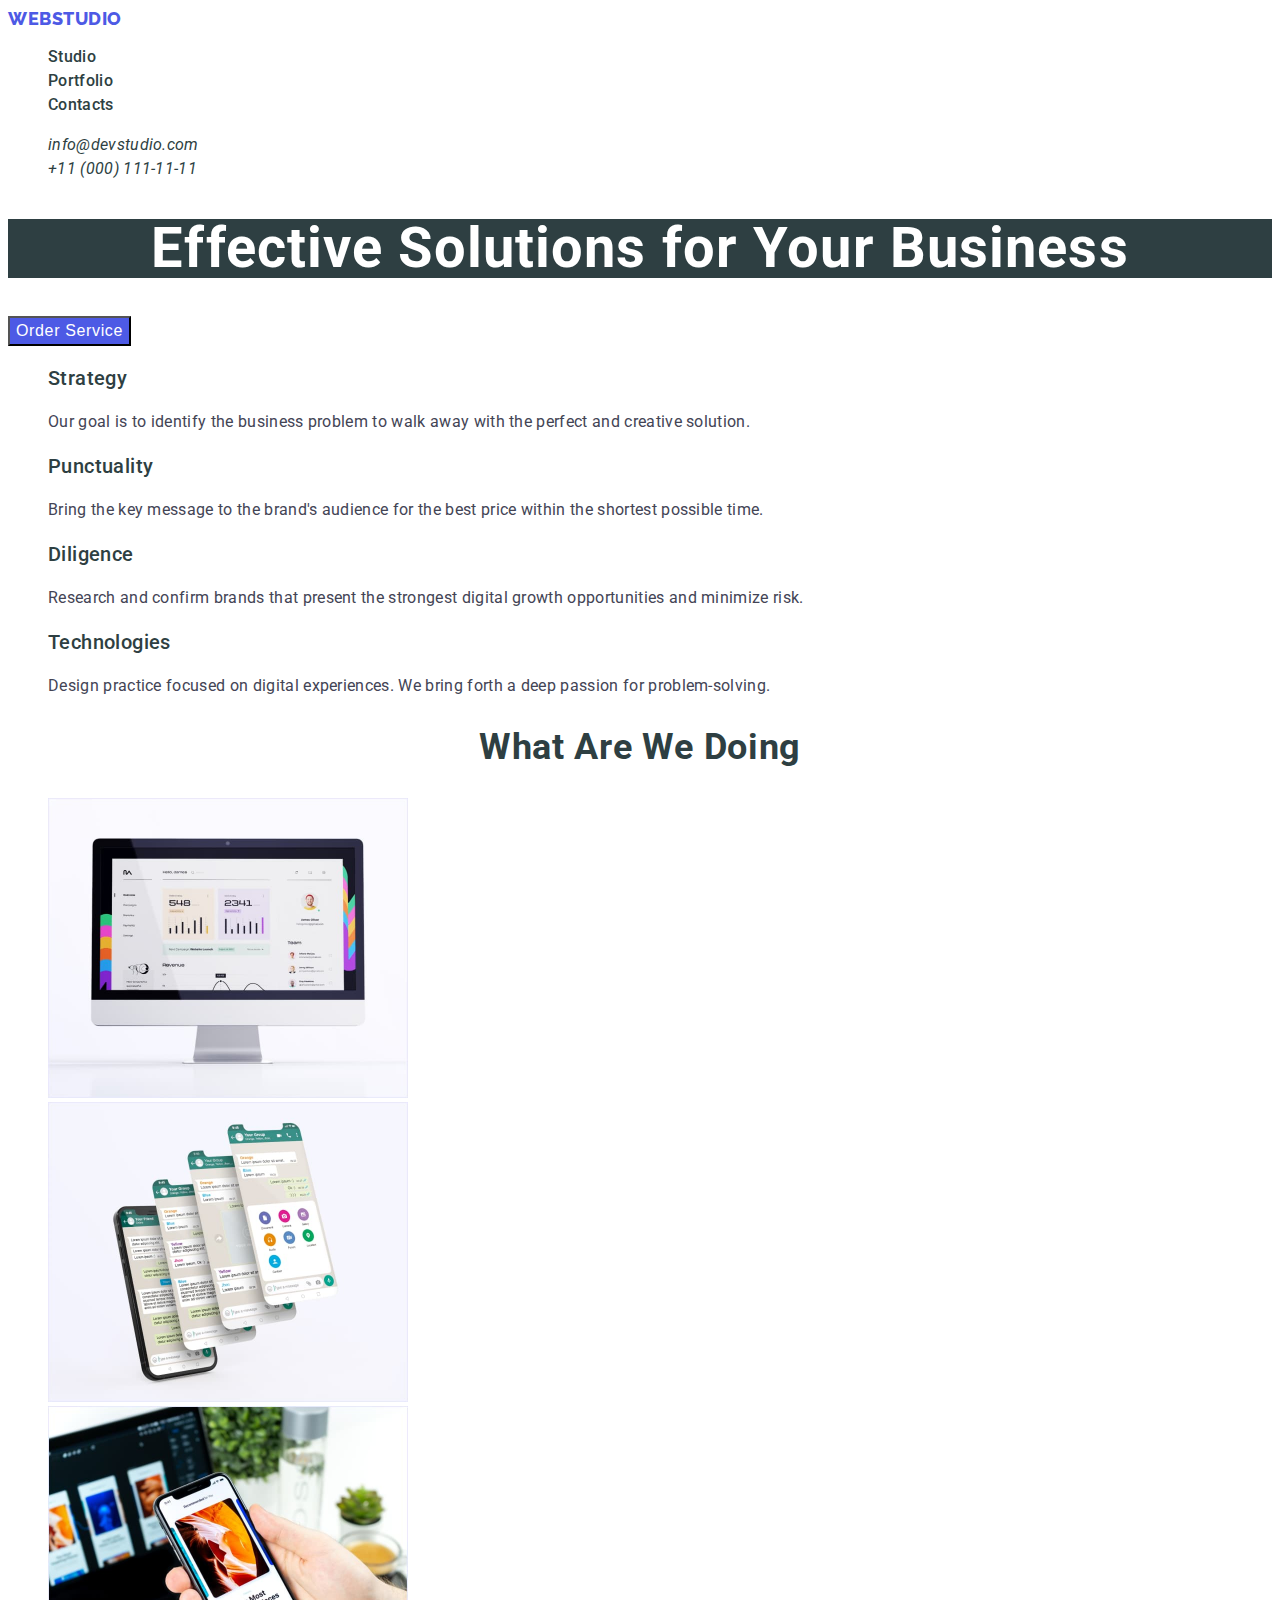
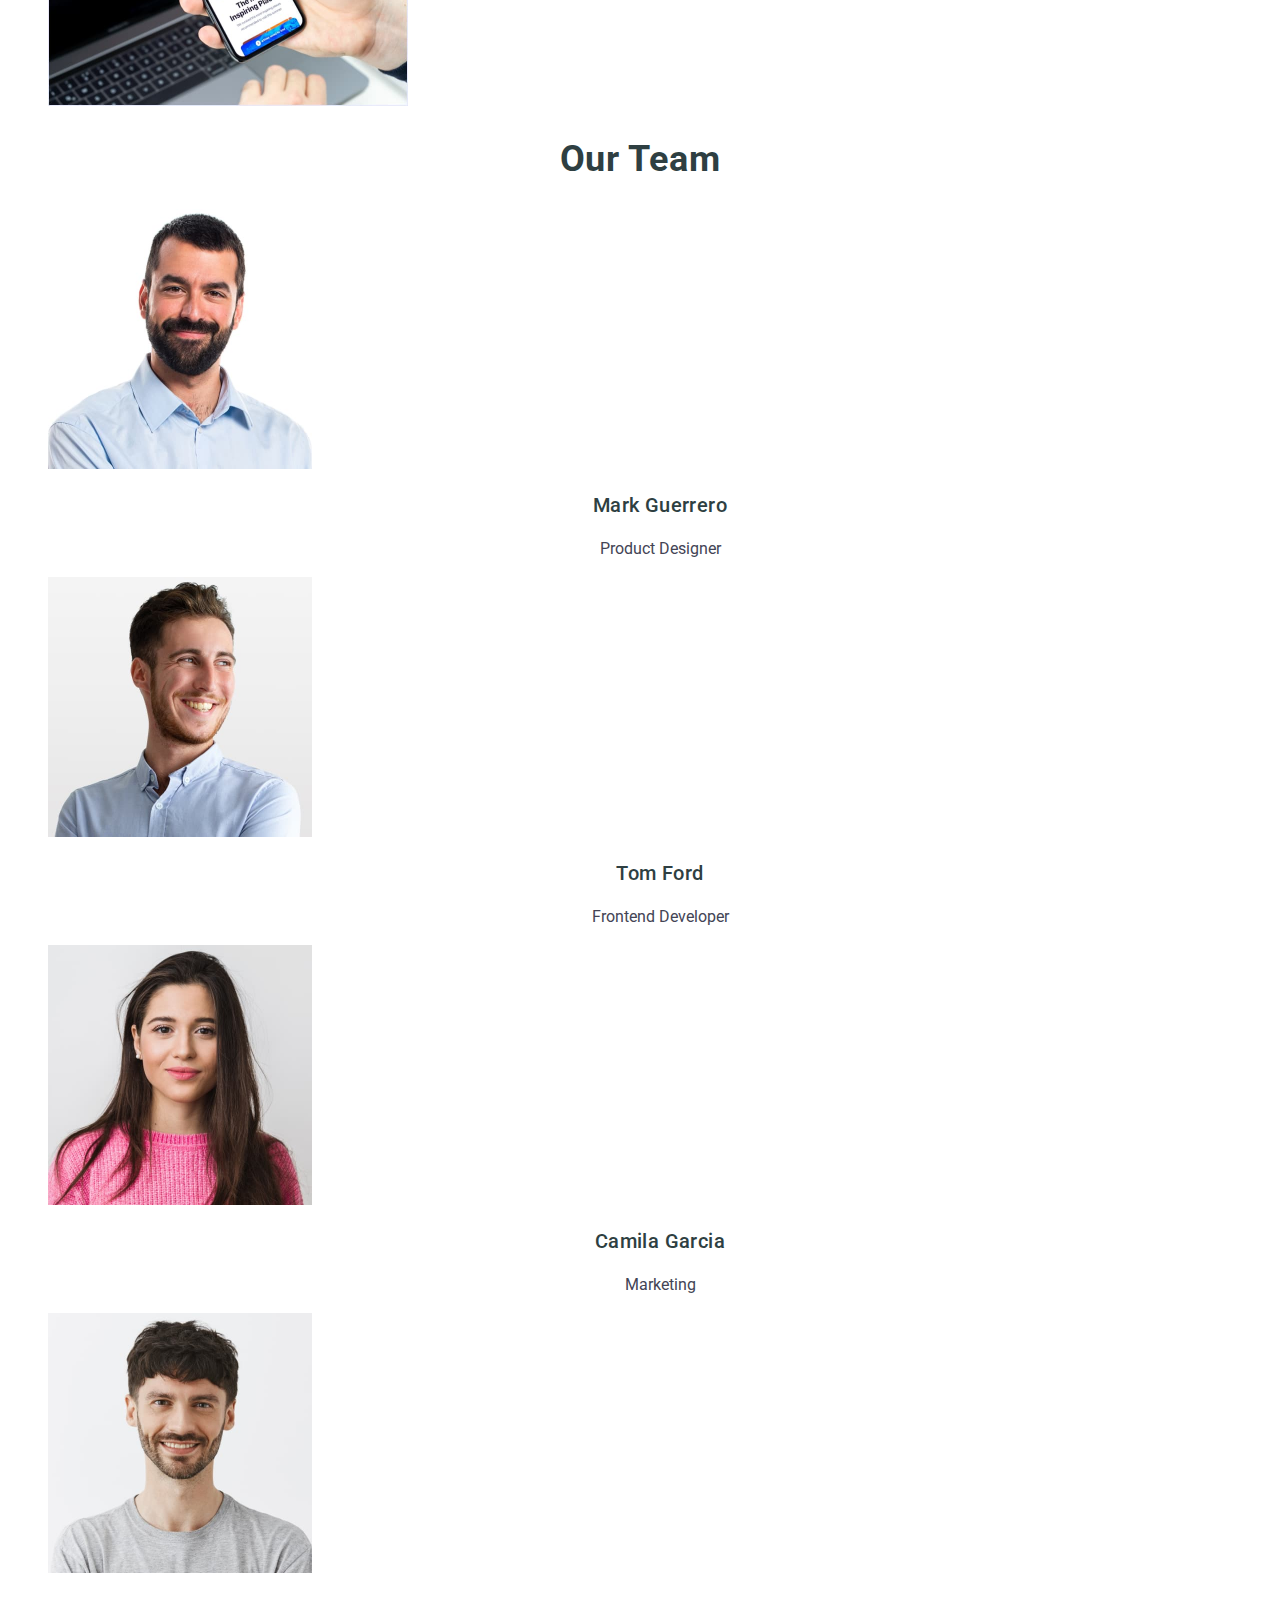
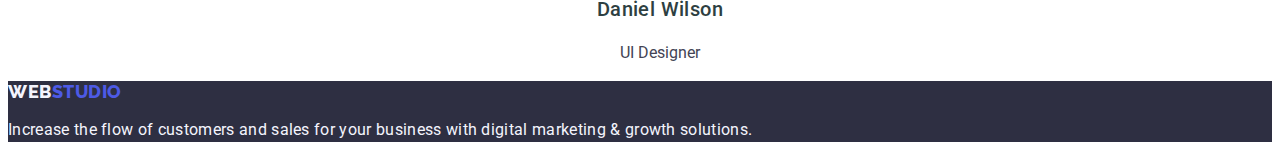
==== index.html @ 925ea739 "portfolio+webstudio" ====
<!DOCTYPE html>
<html lang="en">
<head>
    <meta charset="UTF-8">
    <meta name="viewport" content="Web Studio description">
    <title>Web Studio</title>
    <link rel="preconnect" href="https://fonts.googleapis.com">
    <link rel="preconnect" href="https://fonts.gstatic.com" crossorigin>
    <link href="https://fonts.googleapis.com/css2?family=Raleway:wght@800&family=Roboto:wght@400;500;700&display=swap" 
    rel="stylesheet">
    <link rel="stylesheet" href="./css/styles-index.css"/>
</head>
<body>
    <header class="header">
        <nav class="header-navigation">
            <a href="./index.html" class="header-logo link">
                Web<span class="header-logo-accent">studio</span>
                </a>

            <ul class="header-menu list">
              <li class="header-menu-item"><a class="header-menu-link link" href="#studio">Studio</a></li>
              <li class="header-menu-item"><a class="header-menu-link link" href="#portfolio">Portfolio</a></li>
              <li class="header-menu-item"><a class="header-menu-link link" href="#contacts">Contacts</a></li>
            </ul>
          </nav>

        <address class="adress">
            <ul class="header-socials list">
            <li class="header-socials-item"><a class="header-socials-link link" href="mailto:info@devstudio.com">info@devstudio.com</a></li>
            <li class="header-socials-item"><a class="header-socials-link link" href="tel:+110001111111">+11 (000) 111-11-11</a></li>
            </ul>
        </address>
    </header>

    <main>
        <section class="Effective-sol-button"> 
        <h1 class="effective-item">Effective Solutions
            for Your Business</h1>
         <button type="button"  class="element-button">Order Service</button>
        </section>

        <section>
        <h2 class="visually-hidden">features</h2>
        <ul class="features-menu list">
            <li class="advantages-item">
                <h3 class="advantages-subtitle">Strategy</h3>
                <p class="advantages-item-text">
                Our goal is to identify the business
                problem to walk away with the perfect and creative solution.
                </p>
            </li>
            <li class="advantages-item">
                <h3 class="advantages-subtitle">Punctuality</h3>
                <p class="advantages-item-text">
                Bring the key message to the brand's audience for the best 
                price within the shortest possible time.
                </p>
            </li>
            <li class="advantages-item">
                <h3 class="advantages-subtitle">Diligence</h3>
                <p class="advantages-item-text">
                Research and confirm brands that present the strongest digital
                 growth opportunities and minimize risk.
                </p>
            </li>
            <li class="advantages-item">
                <h3 class="advantages-subtitle">Technologies</h3>
                <p class="advantages-item-text">
                Design practice focused on digital experiences. We bring forth 
                a deep passion for problem-solving.
                </p>
            </li>
        </ul>
        </section>

        <section>
        <h2 class="about-us">What are we doing</h2>
        <ul class="about-us-menu list">
            <li class="about-us-item"> 
                <img src="./images/laptop.jpg" 
                alt="A laptop"
                width="360"
                height="300"
                /> 
            </li>

            <li class="about-us-item">
                <img src="./images/phonescreen.jpg" 
                alt="A phone"
                width="360"
                height="300"
                /> 
            </li>

            <li class="about-us-item">   
                <img src="./images/laptopphone.jpg" 
                alt="A phone with computer"
                width="360"
                height="300"
                />
            </li>
        </ul>
        </section>

        <section>
        <h2 class="team">Our Team</h2>
        <ul class="team-menu list">
            <li class="team-item">
                <img src="./images/markguerro.jpg" 
                alt="Mark Guerrero"
                width="264"
                height="260"
                />
                <h3 class="team-subtitle">Mark Guerrero</h3>
                <p class="team-text">Product Designer</p>
            </li>
            

            <li class="team-item" >
                <img src="./images/tomford.jpg" 
                alt="Tom Ford"
                width="264"
                height="260"
                /> 
                <h3 class="team-subtitle">Tom Ford</h3>
                <p class="team-text">Frontend Developer</p>
            </li>
            

            <li class="team-item"> 
                <img src="./images/camilladarcias.jpg" 
                alt="Camila Garcia"
                width="264"
                height="260"
                /> 
                <h3 class="team-subtitle">Camila Garcia</h3>
                <p class="team-text">Marketing</p>
            </li>
            
           
            <li class="team-item">
                <img src="./images/daniekwilson.jpg" 
                alt="Daniel Wilson"
                width="264"
                height="260"
            /> 
            <h3 class="team-subtitle"> Daniel Wilson</h3>
            <p class="team-text">UI Designer</p>
            </li>
            
        </ul>
        </section>

    </main>

    <footer class="footer">
        <a href="./index.html" class="footer-logo link">Web<span 
        class="header-logo-accent">Studio</span>
        </a>

        <p class="footer-main-text">
            Increase the flow of customers and sales 
            for your business with digital marketing & growth solutions.
        </p>
    </footer>
</body>
</html>
---- css/styles-index.css ----
:root{
    --accent-color:  #4D5AE5;
    --primary-black-color: #2e3f42;
    --text-color: #434455;
    --primary-white-color: #ffffff;
}
body {
    font-family: 'Roboto', sans-serif;
    color:#434455
}

.link{
    text-decoration: none;
}

.list{
    list-style-type: none;
}


.visually-hidden {
    position: absolute;
    width: 1px;
    height: 1px;
    margin: -1px;
    border: 0;
    padding: 0;        
    white-space: nowrap;
    clip-path: inset(100%);
    clip: rect(0 0 0 0);
    overflow: hidden;
}

/**------------ HEADER-------------- */

.header-logo {
color: #4D5AE5;
font-size: 18px;
font-family: "Raleway", sans-serif;
font-weight: 800;
line-height: 1.17;
letter-spacing: 0.03em;
text-transform: uppercase;
}

.header-logo-accent {
color: var(--primary-black-color);
}

.header-menu-link {
color: var(--primary-black-color);
font-size: 16px;
font-weight: 500;
line-height: 1.5;
letter-spacing: 0.02em;
}

.header-socials-link{
color: var(--primary-black-color);
font-size: 16px;
line-height: 1.5;
letter-spacing: 0.02em;

}
/*?------------ SECTION BUTTON -------------- */
.effective-item{
color: var(--primary-white-color);
background-color: var(--primary-black-color);
text-align: center;
font-size: 56px;
font-weight: 700;
line-height: 1.07;
letter-spacing: 0.02em;
}

.element-button {
color: var(--primary-white-color);
background-color: var(--accent-color);
font-size: 16px;
font-weight: 500;
line-height: 1.5;
letter-spacing: 0.04em;
}

/*!------------ ADVANTAGES -------------- */

.advantages-subtitle {
color: var(--primary-black-color);
font-size: 20px;
font-weight: 500;
line-height: 1.2;
letter-spacing: 0.02em;
}

.advantages-item-text {
color: #434455;
font-size: 16px;
font-family: Roboto;
line-height: 1.5;
letter-spacing: 0.02em;
}

/*------------ What are we doing -------------- */
.about-us {
color: var(--primary-black-color);
text-align: center;
font-size: 36px;
font-weight: 700;
line-height: 1.11;
letter-spacing: 0.02em;
text-transform: capitalize;
}

/*TODO------------ Our team -------------- */
.team{
    color: var(--primary-black-color);
    text-align: center;
    font-size: 36px;
    font-weight: 700;
    line-height: 1.11;
    letter-spacing: 0.02em;
    text-transform: capitalize;
}

.team-subtitle{
color: var(--primary-black-color);
text-align: center;
font-size: 20px;
font-weight: 500;
line-height: 1.2;
letter-spacing: 0.02em;
}

.team-text{
color: var(--slate, #434455);
text-align: center;
font-size: 16px;
line-height: 1.5;
letter-spacing: 0.02;
}


/*------------ FOOTER-------------- */
.footer{
    background: #2E2F42; 
}
.footer-logo {
    color: #F4F4FD;
    font-size: 18px;
    font-family: "Raleway", sans-serif;
    font-weight: 800;
    line-height: 1.17;
    letter-spacing: 0.03em;
    text-transform: uppercase;
    }
    
.header-logo-accent {
    color: var(--accent-color);
}
.footer-main-text{
    color: #F4F4FD;
    font-size: 16px;
    line-height: 1.5;
    letter-spacing: 0.02em;
}
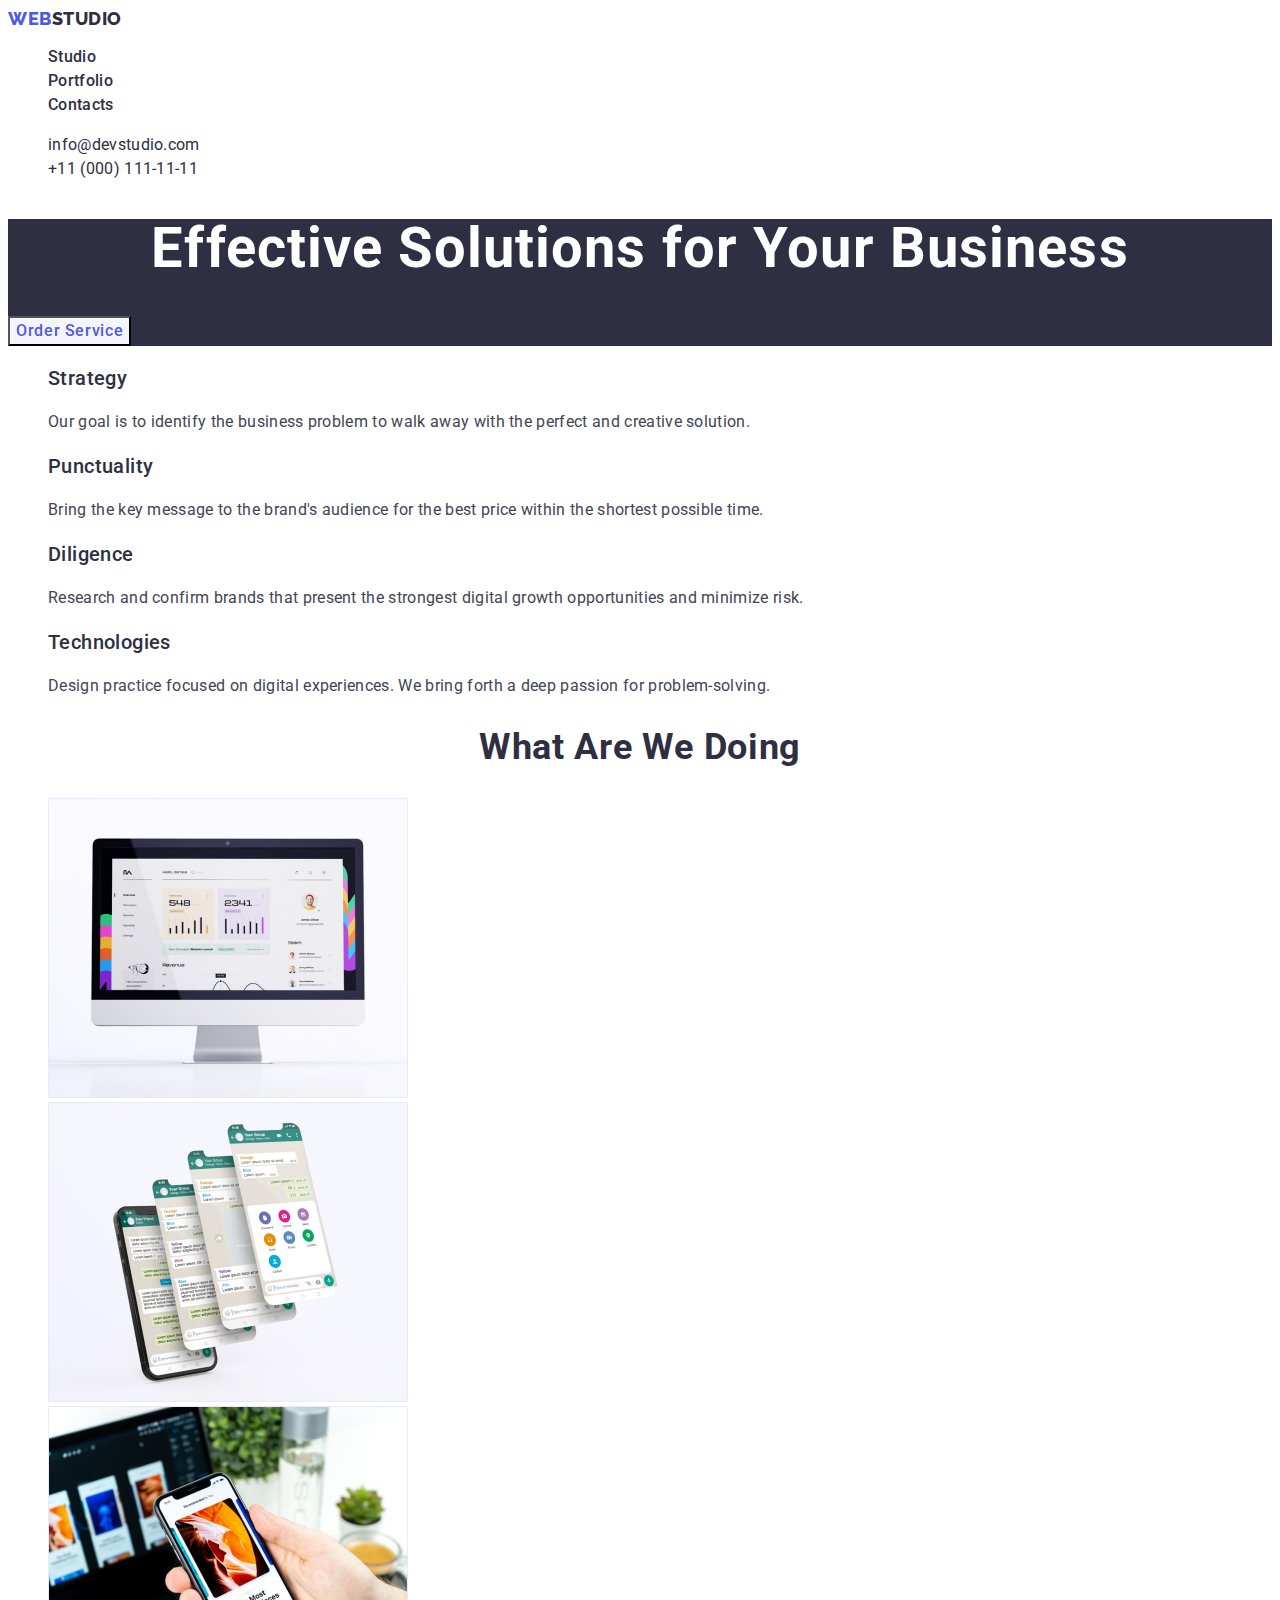
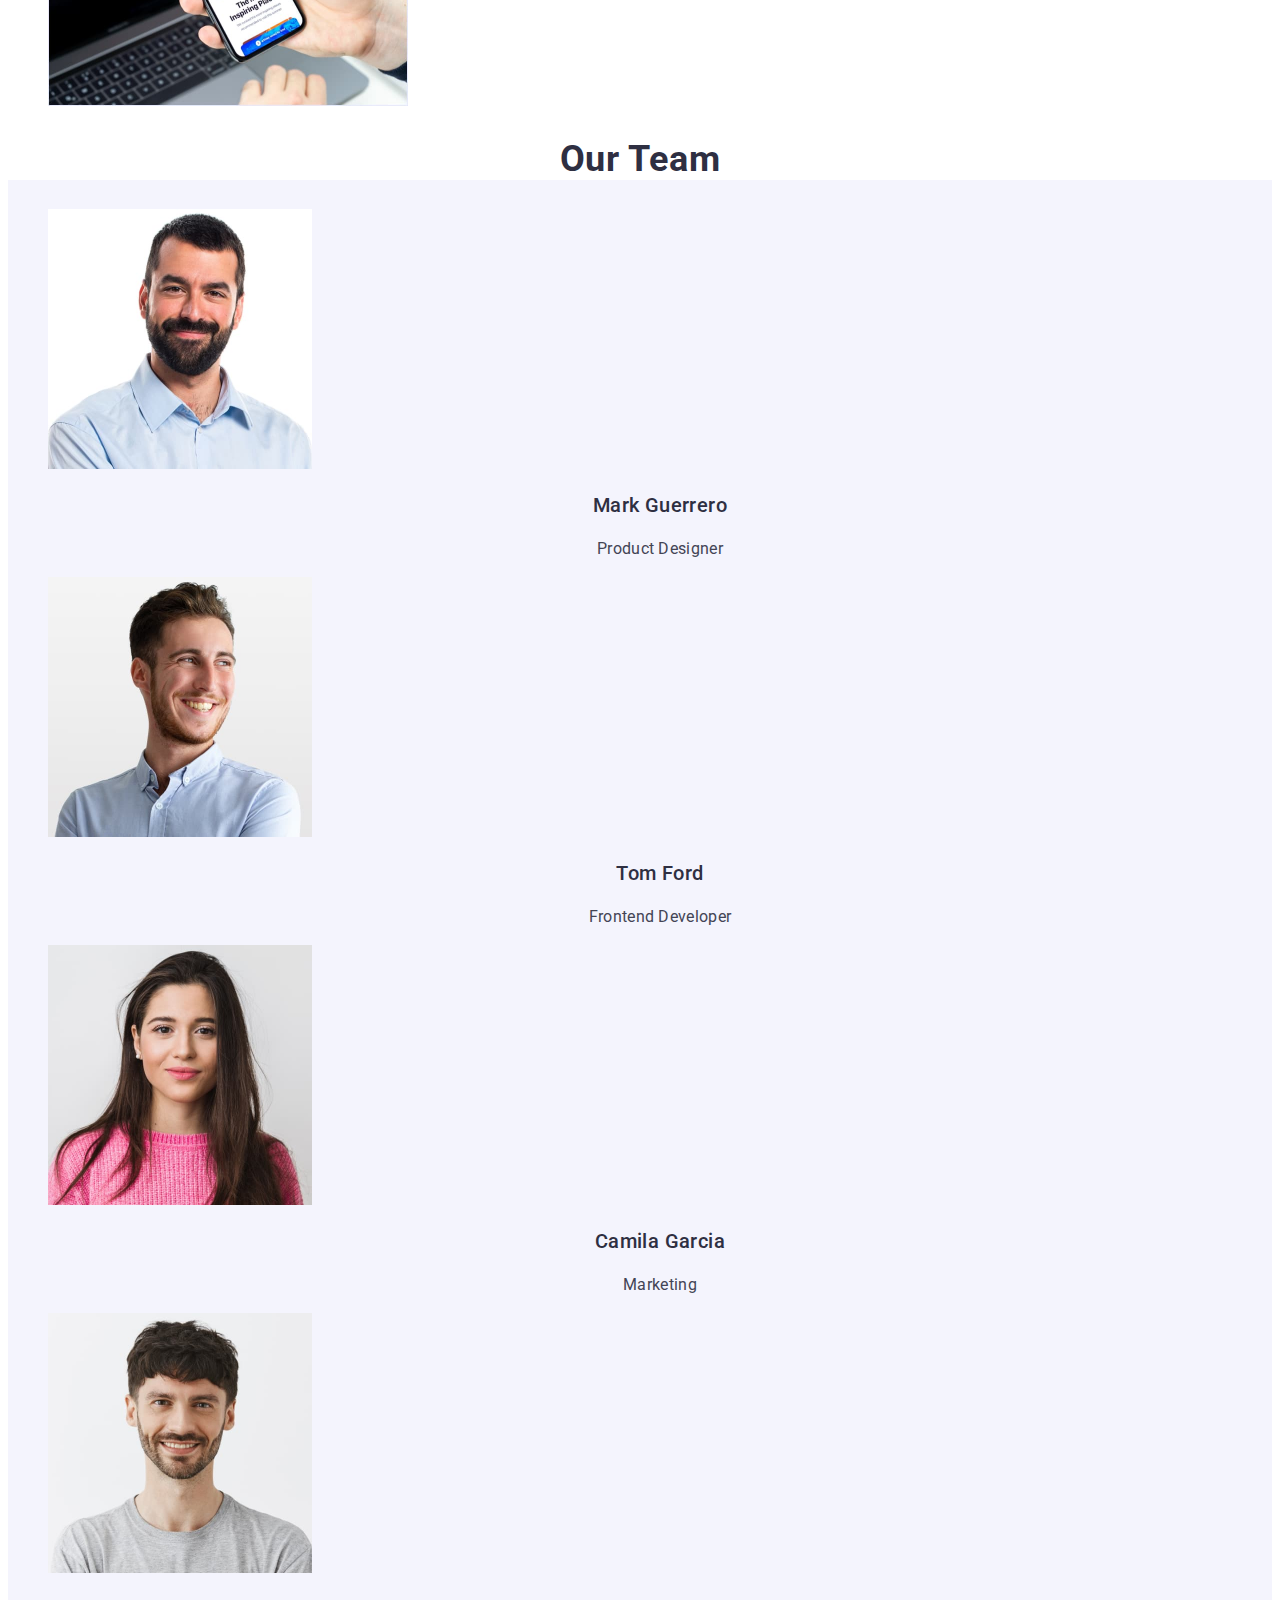
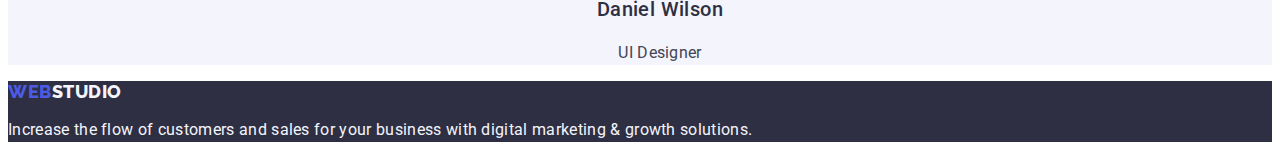
==== commit b4731e7f: "WebStudio&Portfolio" ====
--- a/index.html
+++ b/index.html
@@ -8,7 +8,7 @@
     <link rel="preconnect" href="https://fonts.gstatic.com" crossorigin>
     <link href="https://fonts.googleapis.com/css2?family=Raleway:wght@800&family=Roboto:wght@400;500;700&display=swap" 
     rel="stylesheet">
-    <link rel="stylesheet" href="./css/styles-index.css"/>
+    <link rel="stylesheet" href="./css/styles.css"/>
 </head>
 <body>
     <header class="header">
@@ -18,9 +18,9 @@
                 </a>
 
             <ul class="header-menu list">
-              <li class="header-menu-item"><a class="header-menu-link link" href="#studio">Studio</a></li>
-              <li class="header-menu-item"><a class="header-menu-link link" href="#portfolio">Portfolio</a></li>
-              <li class="header-menu-item"><a class="header-menu-link link" href="#contacts">Contacts</a></li>
+              <li class="header-menu-item"><a class="header-menu-link link" href="./index.html">Studio</a></li>
+              <li class="header-menu-item"><a class="header-menu-link link" href="./portfolio.html">Portfolio</a></li>
+              <li class="header-menu-item"><a class="header-menu-link link" href="">Contacts</a></li>
             </ul>
           </nav>
 
@@ -33,13 +33,13 @@
     </header>
 
     <main>
-        <section class="Effective-sol-button"> 
+        <section class="effective-sol-button"> 
         <h1 class="effective-item">Effective Solutions
             for Your Business</h1>
          <button type="button"  class="element-button">Order Service</button>
         </section>
 
-        <section>
+        <section class="advantages">
         <h2 class="visually-hidden">features</h2>
         <ul class="features-menu list">
             <li class="advantages-item">
@@ -73,7 +73,7 @@
         </ul>
         </section>
 
-        <section>
+        <section class="what-we-do">
         <h2 class="about-us">What are we doing</h2>
         <ul class="about-us-menu list">
             <li class="about-us-item"> 
@@ -102,7 +102,7 @@
         </ul>
         </section>
 
-        <section>
+        <section class="our-team">
         <h2 class="team">Our Team</h2>
         <ul class="team-menu list">
             <li class="team-item">
@@ -155,7 +155,7 @@
 
     <footer class="footer">
         <a href="./index.html" class="footer-logo link">Web<span 
-        class="header-logo-accent">Studio</span>
+        class="footer-logo-accent">Studio</span>
         </a>
 
         <p class="footer-main-text">
--- a/css/styles.css
+++ b/css/styles.css
@@ -0,0 +1,236 @@
+:root{
+    --accent-color:  #4D5AE5;
+    --primary-black-color: #2e2f42;
+    --text-color: #434455;
+    --primary-white-color: #ffffff;
+} 
+body {
+    font-family: 'Roboto', sans-serif;
+    color:#434455;
+    background-color: #ffffff;
+}
+
+.link{
+    text-decoration: none;
+}
+
+.list{
+    list-style-type: none;
+}
+
+
+.visually-hidden {
+    position: absolute;
+    width: 1px;
+    height: 1px;
+    margin: -1px;
+    border: 0;
+    padding: 0;        
+    white-space: nowrap;
+    clip-path: inset(100%);
+    clip: rect(0 0 0 0);
+    overflow: hidden;
+}
+
+/**------------ HEADER-------------- */
+
+.header-logo {
+color: #4D5AE5;
+font-size: 18px;
+font-family: "Raleway", sans-serif;
+font-weight: 800;
+line-height: 1.17;
+letter-spacing: 0.03em;
+text-transform: uppercase;
+}
+
+.header-logo-accent {
+color: var(--primary-black-color);
+}
+
+.header-menu-link {
+color: var(--primary-black-color);
+font-size: 16px;
+font-weight: 500;
+line-height: 1.5;
+letter-spacing: 0.02em;
+}
+
+.header-socials-link{
+color: var(--primary-black-color);
+font-size: 16px;
+line-height: 1.5;
+letter-spacing: 0.02em;
+}
+
+.header-menu-link:focus,
+.header-menu-link:hover{
+    color: #404BBF;
+}
+
+.adress{
+    font-style: normal;
+}
+
+.header-socials-link:is(:hover,:focus){
+    color:#404BBF
+}
+/*TODO------------------------WEBSTUDIO------------------------**/
+/*?------------ SECTION BUTTON -------------- */
+.effective-sol-button{
+    background-color:var(--primary-black-color);
+
+}
+.effective-item{
+color: var(--primary-white-color);
+background-color: var(--primary-black-color);
+text-align: center;
+font-size: 56px;
+font-weight: 700;
+line-height: 1.07;
+letter-spacing: 0.02em;
+}
+
+.element-button {
+color: var(--primary-white-color);
+background-color: var(--accent-color);
+font-family: 'Roboto', sans-serif;
+font-size: 16px;
+font-weight: 500;
+line-height: 1.5;
+letter-spacing: 0.04em;
+cursor: pointer;
+}
+.element-button:focus,
+.element-button:hover{
+    color: #404BBF;
+}
+/**------------ ADVANTAGES -------------- */
+
+.advantages-subtitle {
+color: var(--primary-black-color);
+font-size: 20px;
+font-weight: 500;
+line-height: 1.2;
+letter-spacing: 0.02em;
+}
+
+.advantages-item-text {
+color: #434455;
+font-size: 16px;
+font-family: Roboto;
+line-height: 1.5;
+letter-spacing: 0.02em;
+}
+
+/*------------ What are we doing -------------- */
+.about-us {
+color: var(--primary-black-color);
+text-align: center;
+font-size: 36px;
+font-weight: 700;
+line-height: 1.11;
+letter-spacing: 0.02em;
+text-transform: capitalize;
+}
+
+/*?------------ Our team -------------- */
+.our-team{
+    background-color: #F4F4FD;
+}
+.team{
+    color: var(--primary-black-color);
+    text-align: center;
+    font-size: 36px;
+    font-weight: 700;
+    line-height: 1.11;
+    letter-spacing: 0.02em;
+    text-transform: capitalize;
+    background-color: #FFFFFF;
+}
+
+.team-subtitle{
+color: var(--primary-black-color);
+text-align: center;
+font-size: 20px;
+font-weight: 500;
+line-height: 1.2;
+letter-spacing: 0.02em;
+}
+
+.team-text{
+color: var(--slate, #434455);
+text-align: center;
+font-size: 16px;
+line-height: 1.5;
+letter-spacing: 0.02em;
+}
+
+/*TODO------------------------WEBSTUDIO------------------------**/
+
+/*!------------------------PORTFOLIO------------------------**/
+
+/*?------------ BUTTONS SECTION-------------- */
+
+.element-button{
+    color: var(--accent-color);
+
+    background-color: #F4F4FD;
+    text-align: center;
+    font-size: 16px;
+    font-family: inherit;
+    font-weight: 500;
+    line-height: 1.5;
+    letter-spacing: 0.04em;
+    cursor: pointer;
+}
+
+.element-button:is(:hover,:focus){
+color: #FFF;
+background-color: #404BBF;
+}
+
+/*!------------ ADVANTAGES-------------- */
+
+.advantages-list {
+    background-color: #FFF;
+}
+
+.advantages-subtitle {
+color: #2E2F42;
+font-size: 20px;
+font-weight: 500;
+line-height: 1.2;
+letter-spacing: 0.02em;
+}
+.advantages-item-text {
+color: #434455;
+font-size: 16px;
+line-height: 1.5;
+letter-spacing: 0.02em;
+}
+
+/*!------------------------PORTFOLIO------------------------**/
+/*------------ FOOTER-------------- */
+.footer{
+    background-color: #2E2F42; 
+}
+.footer-logo {
+    color: var(--accent-color);
+    font-size: 18px;
+    font-family: "Raleway", sans-serif;
+    font-weight: 800;
+    line-height: 1.17;
+    letter-spacing: 0.03em;
+    text-transform: uppercase;
+    }
+    
+.footer-logo-accent {
+    color:  #F4F4FD;
+}
+.footer-main-text{
+    color: #F4F4FD;
+    font-size: 16px;
+    line-height: 1.5;
+    letter-spacing: 0.02em;
+}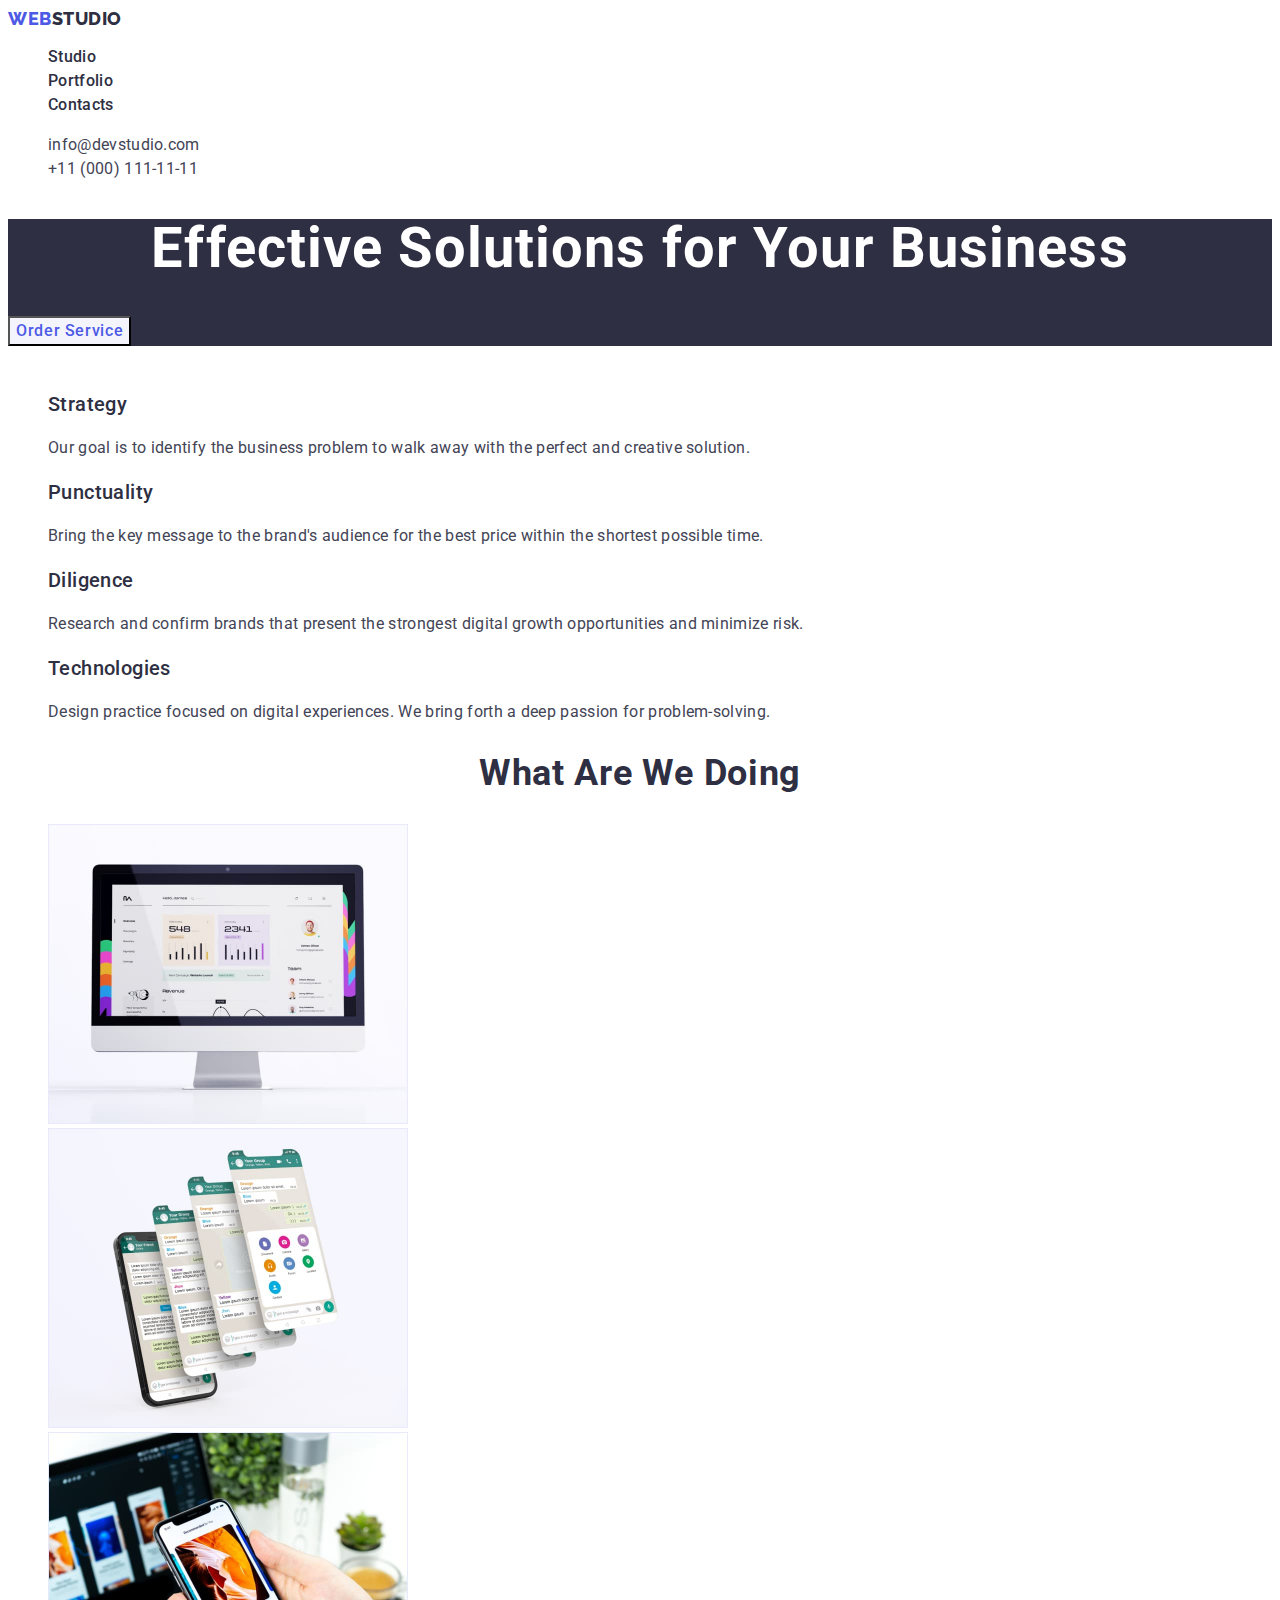
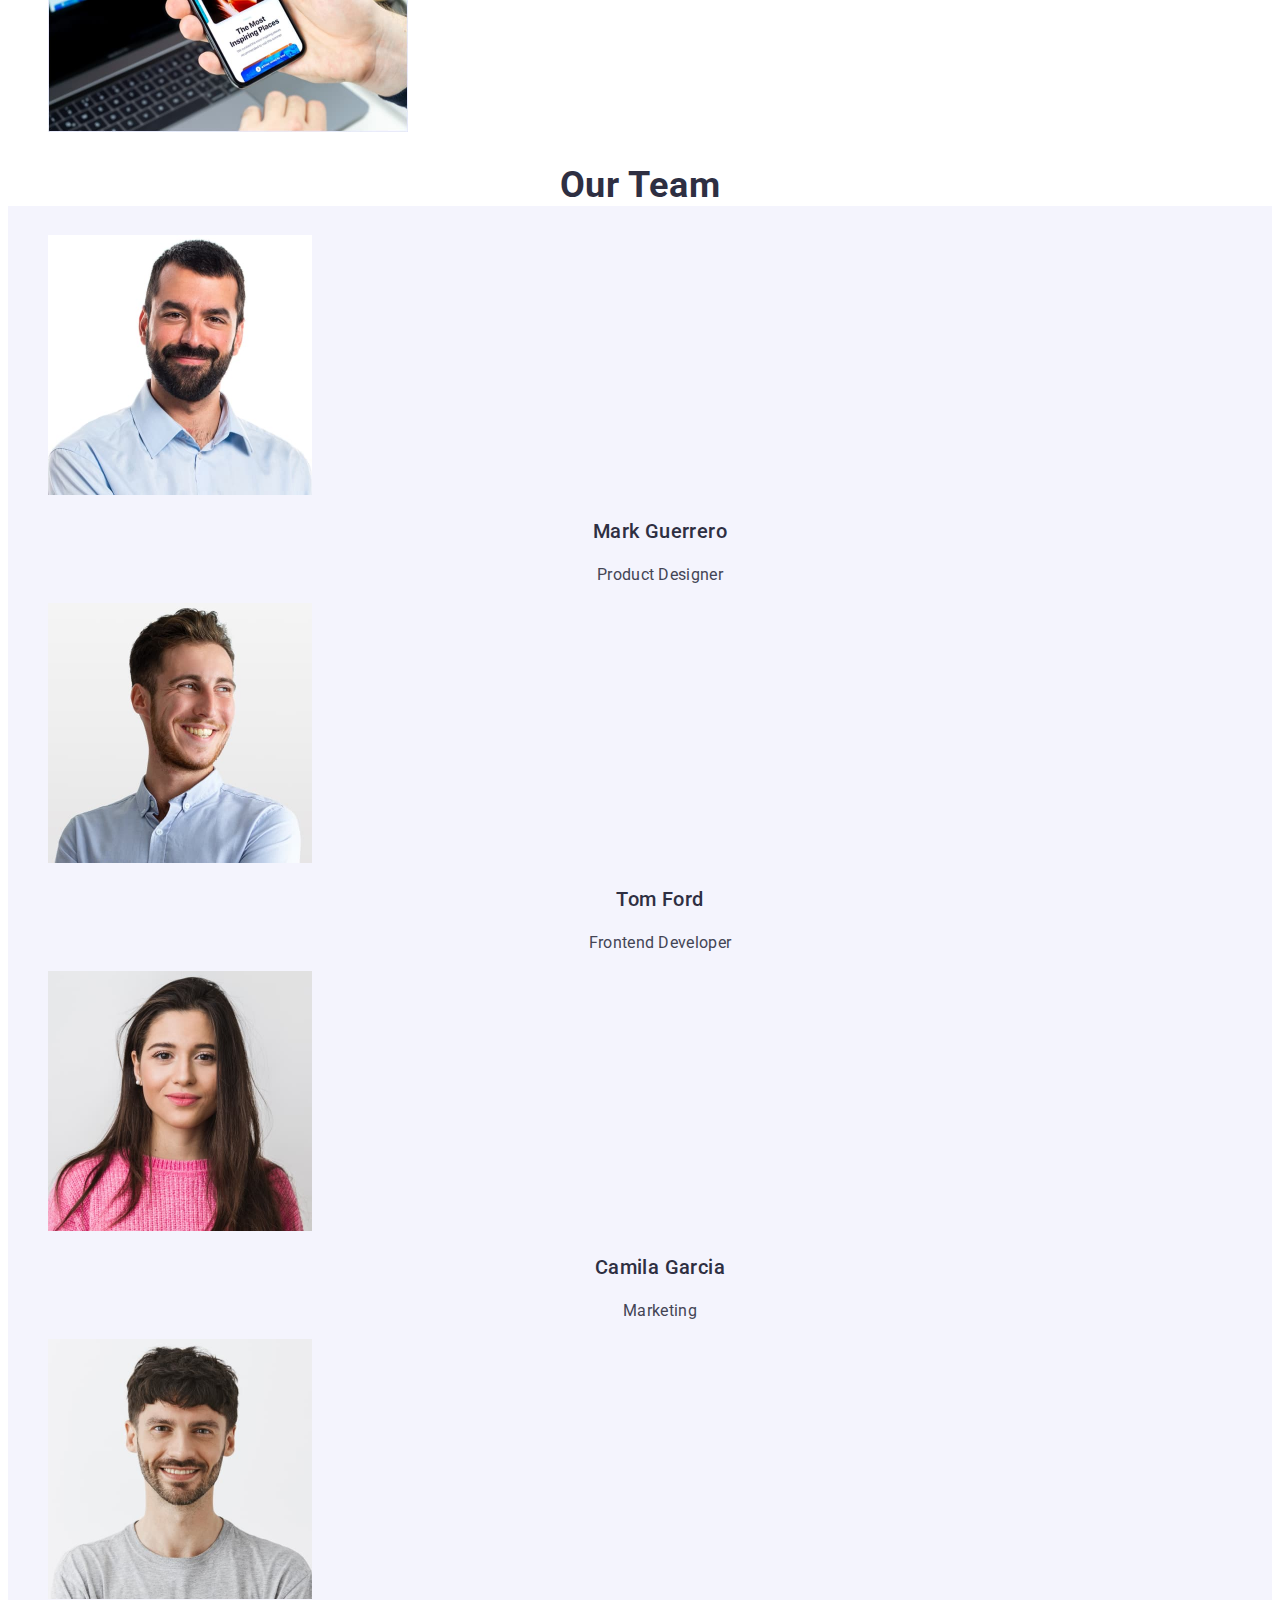
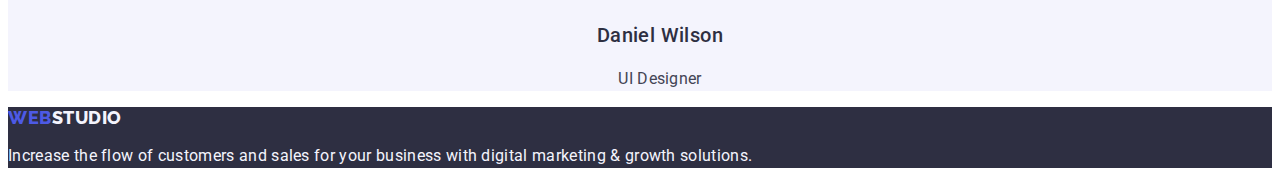
==== commit 4863b586: "port+web" ====
--- a/index.html
+++ b/index.html
@@ -14,7 +14,7 @@
     <header class="header">
         <nav class="header-navigation">
             <a href="./index.html" class="header-logo link">
-                Web<span class="header-logo-accent">studio</span>
+                Web<span class="header-logo-accent">Studio</span>
                 </a>
 
             <ul class="header-menu list">
--- a/css/styles.css
+++ b/css/styles.css
@@ -20,9 +20,7 @@
 
 
 .visually-hidden {
-    position: absolute;
-    width: 1px;
-    height: 1px;
+   
     margin: -1px;
     border: 0;
     padding: 0;        
@@ -57,7 +55,7 @@
 }
 
 .header-socials-link{
-color: var(--primary-black-color);
+color: var(--text-color);
 font-size: 16px;
 line-height: 1.5;
 letter-spacing: 0.02em;
@@ -92,8 +90,8 @@
 }
 
 .element-button {
-color: var(--primary-white-color);
-background-color: var(--accent-color);
+color: #ffffff;
+background-color: #4D5AE5;
 font-family: 'Roboto', sans-serif;
 font-size: 16px;
 font-weight: 500;
@@ -148,7 +146,9 @@
     text-transform: capitalize;
     background-color: #FFFFFF;
 }
-
+.team-menu{
+    color:#FFFFFF;
+}
 .team-subtitle{
 color: var(--primary-black-color);
 text-align: center;
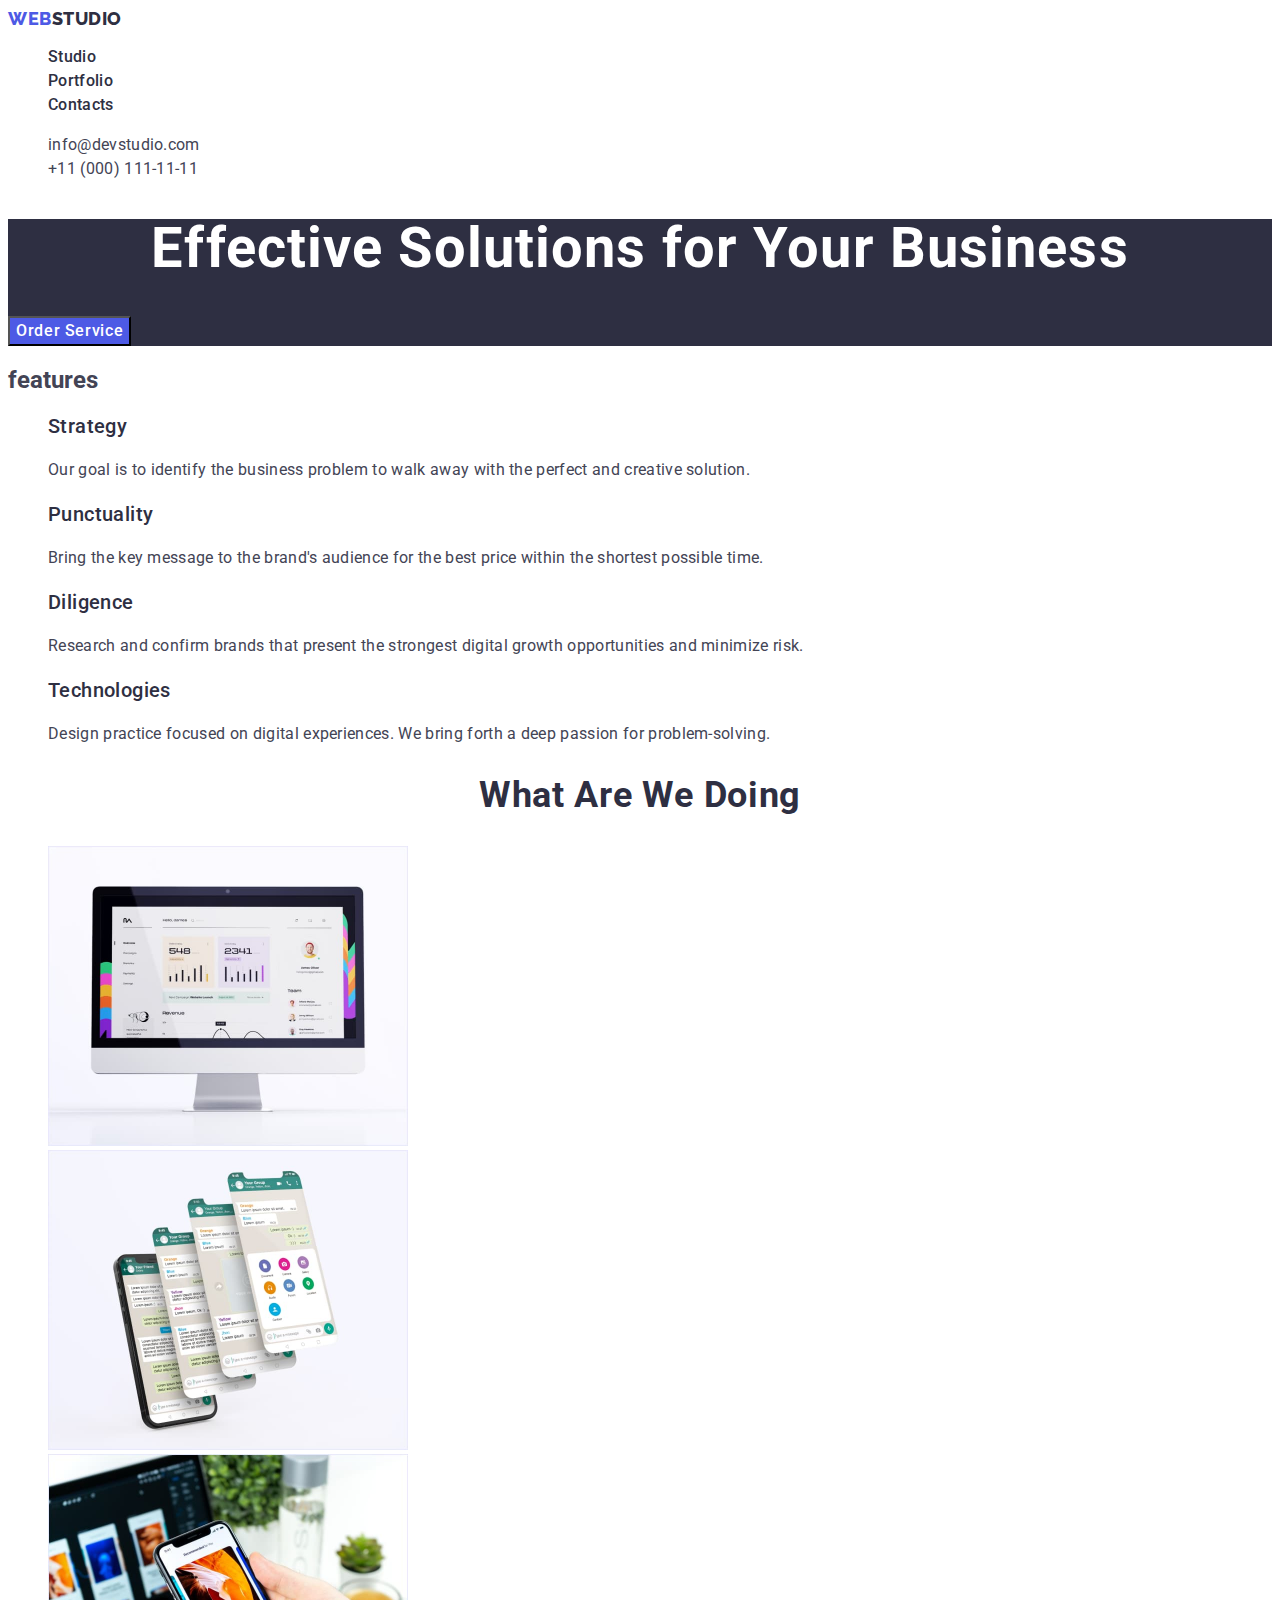
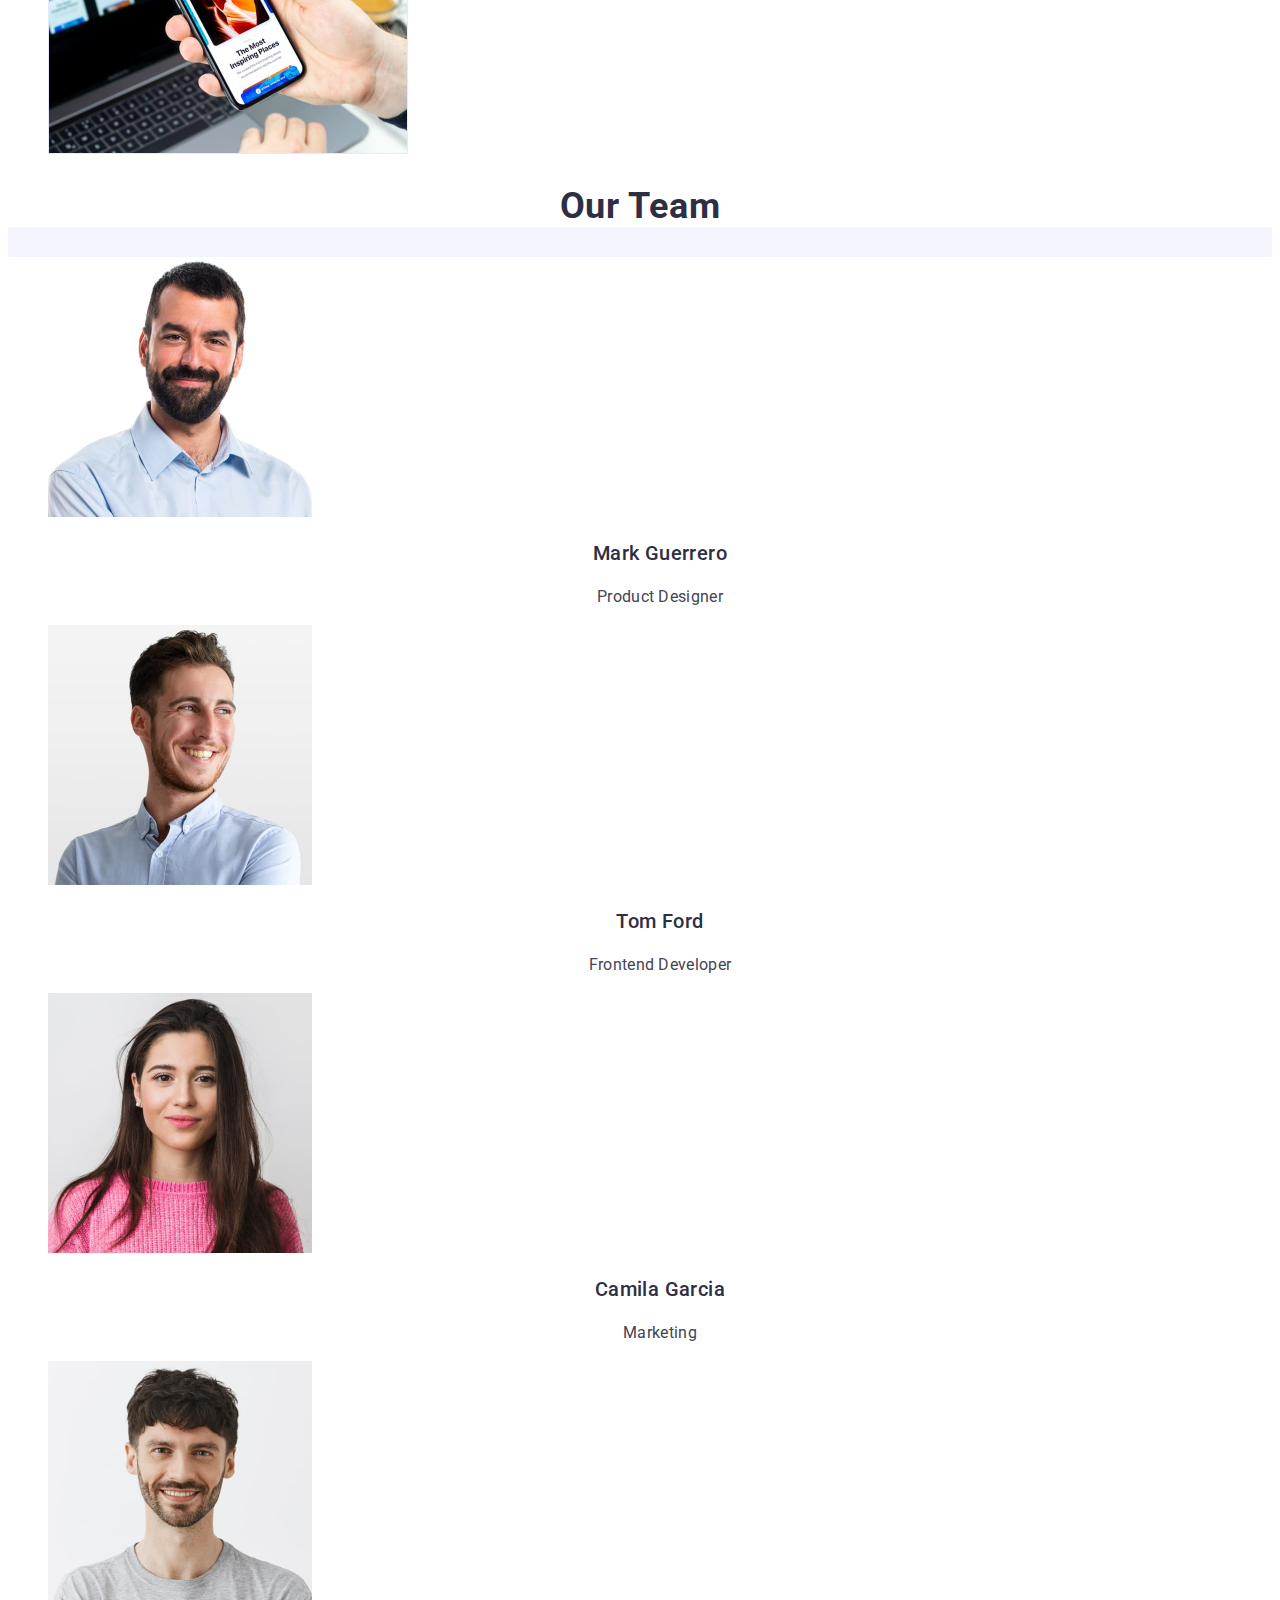
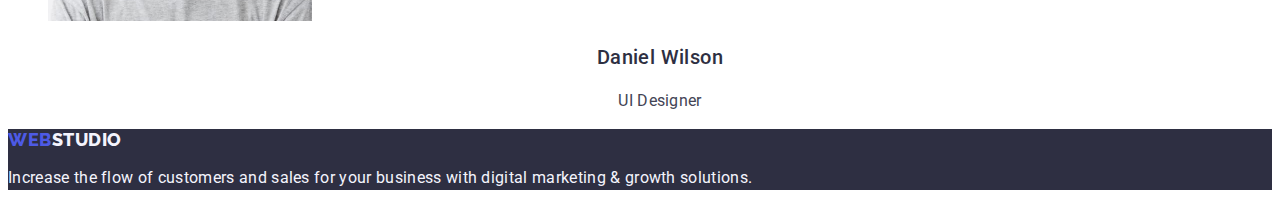
==== commit 71aca85a: "webstudio+portfolio" ====
--- a/index.html
+++ b/index.html
@@ -36,7 +36,7 @@
         <section class="effective-sol-button"> 
         <h1 class="effective-item">Effective Solutions
             for Your Business</h1>
-         <button type="button"  class="element-button">Order Service</button>
+        <button type="button"  class="element-buttton">Order Service</button>
         </section>
 
         <section class="advantages">
--- a/css/styles.css
+++ b/css/styles.css
@@ -18,7 +18,7 @@
     list-style-type: none;
 }
 
-
+/*
 .visually-hidden {
    
     margin: -1px;
@@ -29,7 +29,7 @@
     clip: rect(0 0 0 0);
     overflow: hidden;
 }
-
+*/
 /**------------ HEADER-------------- */
 
 .header-logo {
@@ -89,9 +89,9 @@
 letter-spacing: 0.02em;
 }
 
-.element-button {
-color: #ffffff;
-background-color: #4D5AE5;
+.element-buttton {
+color:var(--primary-white-color);
+background-color: var(--accent-color);
 font-family: 'Roboto', sans-serif;
 font-size: 16px;
 font-weight: 500;
@@ -147,7 +147,7 @@
     background-color: #FFFFFF;
 }
 .team-menu{
-    color:#FFFFFF;
+    background-color:#FFFFFF;
 }
 .team-subtitle{
 color: var(--primary-black-color);
